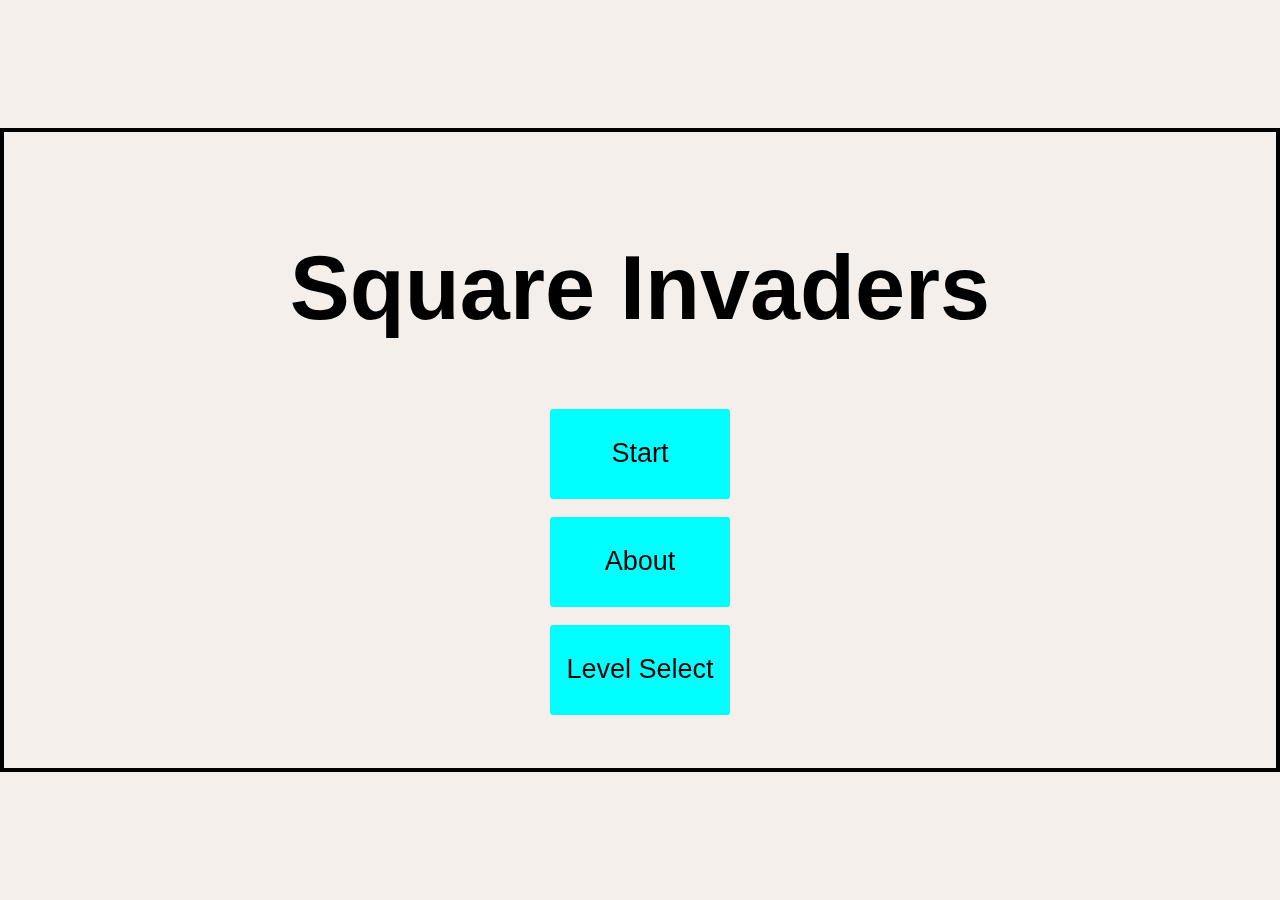
==== index.html @ 3f4d8379 "Merge branch 'main' of https://github.com/Hude06/BlockGame" ====
<!DOCTYPE html>

<html lang="en">

<head>

    <meta charset="UTF-8">
    <meta name="viewport" content="width=device-width, initial-scale=1.0">

    <link rel="preconnect" href="https://fonts.googleapis.com">
    <link rel="preconnect" href="https://fonts.gstatic.com" crossorigin>
    <link href="https://fonts.googleapis.com/css2?family=Lato&display=swap" rel="stylesheet"> 
    <title>RPG</title>
    <h1 id = "time">0</h1>
    <link rel="stylesheet" type="text/css" href="style.css" /> 

</head>

<body>

    <div id = "fullscreen">
        <canvas id = "canvas" width="1600" height="800"></canvas>

        <div id="menu">

            <h1 id ="h1">Square Invaders</h1>
            <button id = "Start">Start</button>
            <button id = "About">About</button>
            <button id = "LevelSeletorButton">Level Select</button>

        </div>
        <div id = "LevelSelector">

        </div>
    </div>
    <script type = "module" src="Game.js"></script>

</body>

</html>
---- style.css ----
body {
    background-color:   #f5efeb  ;
}
button {
    z-index: 1;
    font-size: 3vmin;
    border: 0px;
    border-radius: 3px;
    width: 20vmin;
    height: 10vmin;
    background-color: aqua;
    margin: 1vmin;
}
#menu {
    visibility: visible;
    position: absolute;
    display: flex;
    flex-direction: column;
    align-items: center;
}
#time {
    font-family: 'Open Sans', sans-serif;
    font-size: 8vmin;
    visibility: hidden;
    text-align: center;
    z-index: 1;
}
#h1 {
    font-family: 'Open Sans', sans-serif;
    font-size: 10vmin;
}
canvas{
    visibility: visible;
    border: 4px solid rgb(0, 0, 0);
    padding-left: 0;
    padding-right: 0;
    display: block;
    overflow: hidden;
    object-fit: contain;
    max-width: 100%;
    max-height: 100%;
}
#fullscreen
 {
    position: fixed;
    top: 0;
    right: 0;
    bottom: 0;
    left: 0;
    display: flex;
    justify-content: center;
    align-items: center;
}
#deathScreen {
    visibility: hidden;
}
#LevelSelector {
    position: absolute;
    z-index: 1;
    visibility: hidden;
    top: 25%;
    left: 50%;
    transform: translate(-50%, -25%);
    display: flex;
    flex-direction: column;
    align-items: center;
}
#Level1 {
    top: 200px;
}
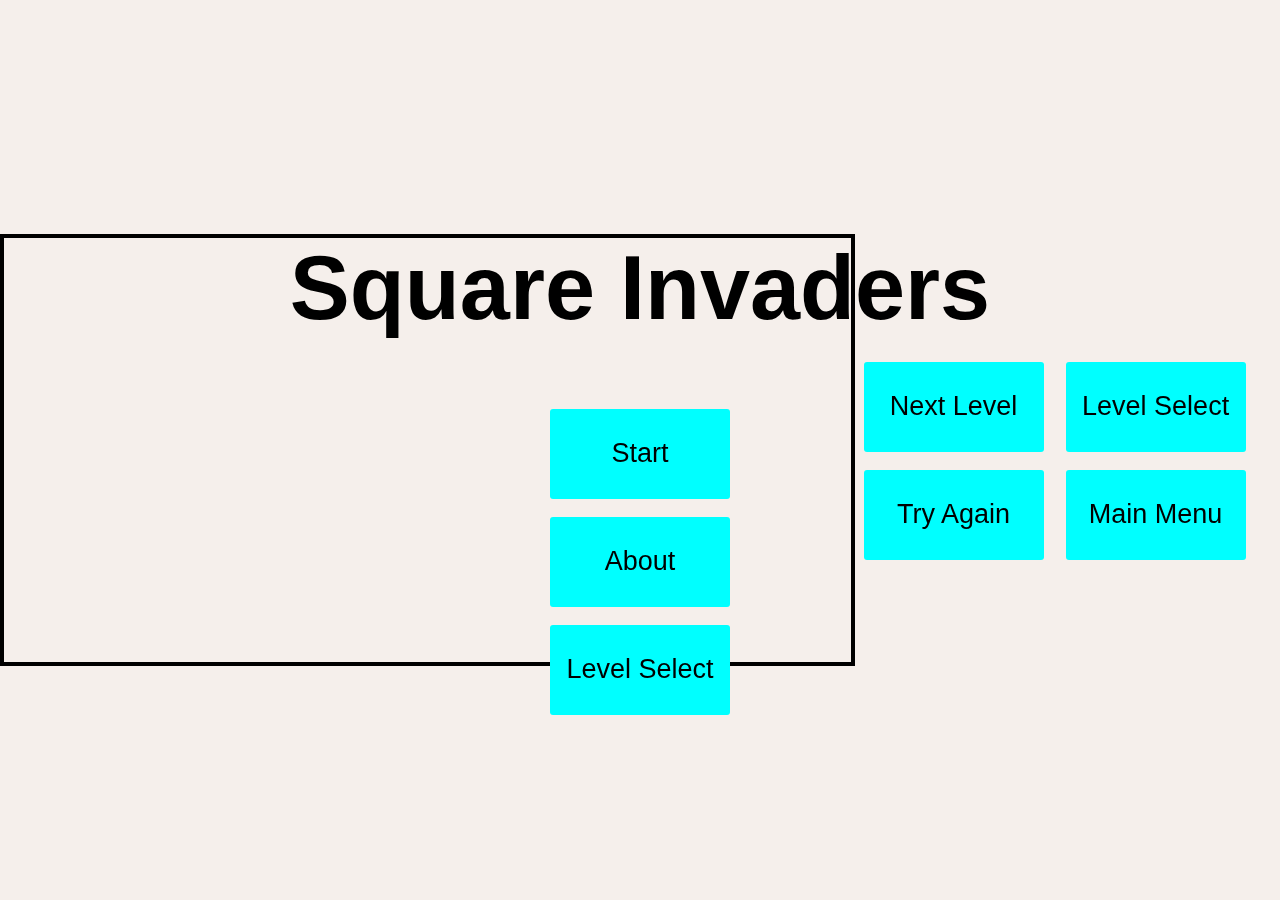
==== commit 3882670b: "comit" ====
--- a/index.html
+++ b/index.html
@@ -32,6 +32,14 @@
         <div id = "LevelSelector">
 
         </div>
+
+        <div id="winScreen">
+            <h1></h1>
+            <button id="nlbtn">Next Level</button>
+            <button id="lsbtn">Level Select</button>
+            <button id="tabtn">Try Again</button>
+            <button id="mmbtn">Main Menu</button>
+        </div>
     </div>
     <script type = "module" src="Game.js"></script>
 
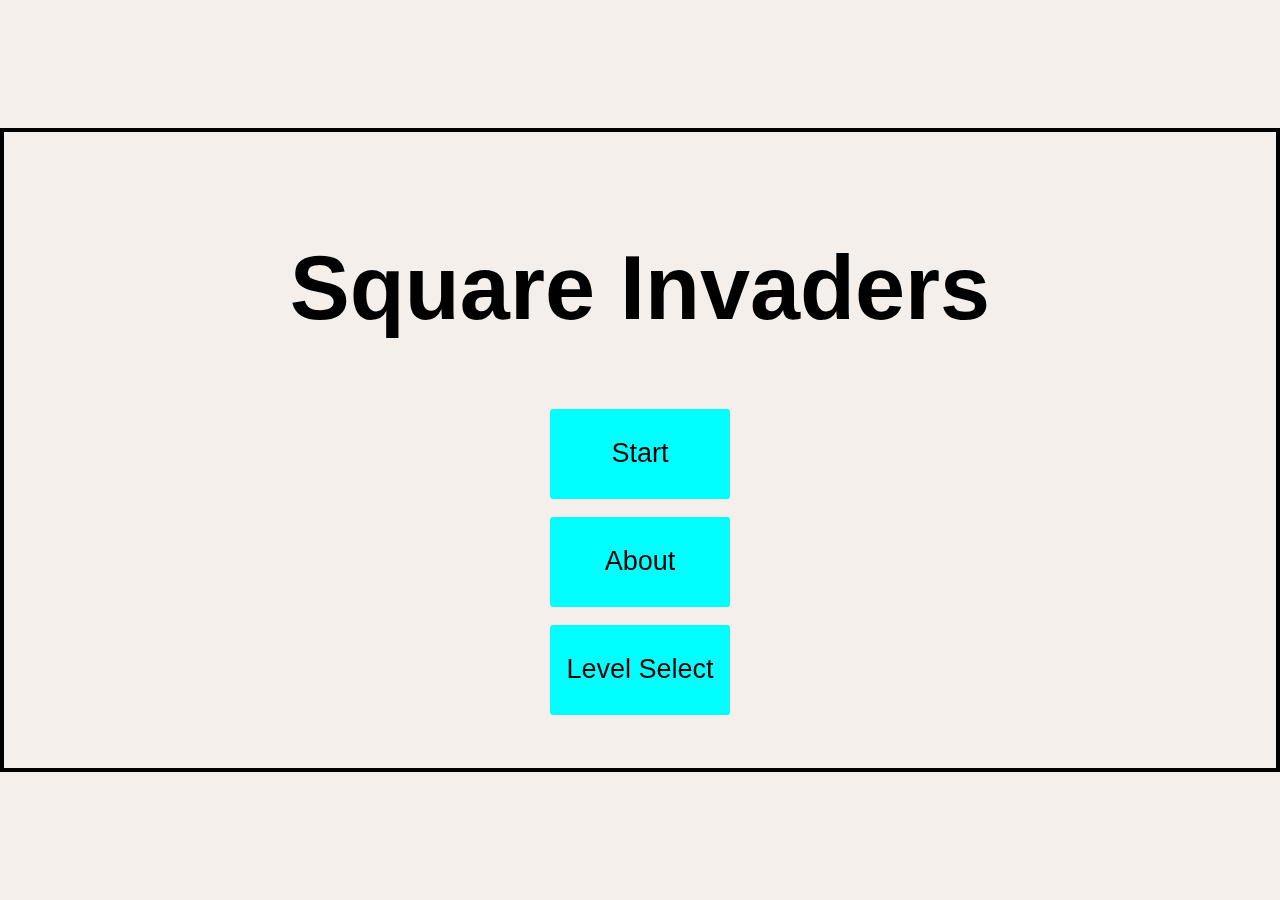
==== commit 6fba30a0: "Changed title" ====
--- a/index.html
+++ b/index.html
@@ -10,7 +10,7 @@
     <link rel="preconnect" href="https://fonts.googleapis.com">
     <link rel="preconnect" href="https://fonts.gstatic.com" crossorigin>
     <link href="https://fonts.googleapis.com/css2?family=Lato&display=swap" rel="stylesheet"> 
-    <title>RPG</title>
+    <title>Square Invaders</title>
     <h1 id = "time">0</h1>
     <link rel="stylesheet" type="text/css" href="style.css" /> 
 
--- a/style.css
+++ b/style.css
@@ -67,4 +67,9 @@
 }
 #Level1 {
     top: 200px;
+}
+#winScreen {
+    position: absolute;
+    z-index: 1;
+    visibility: hidden;
 }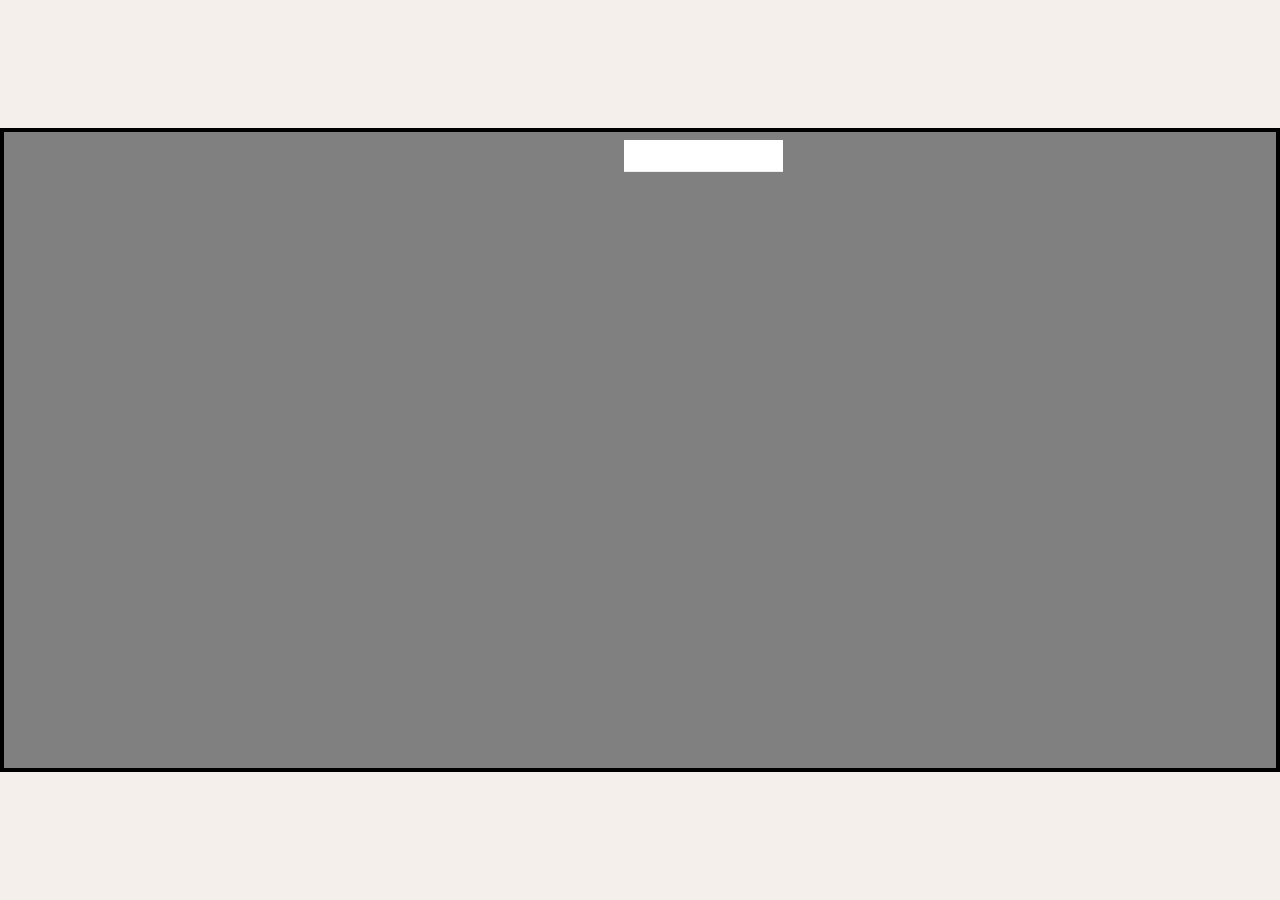
==== commit 43ef226b: "Adding Mouse and button" ====
--- a/index.html
+++ b/index.html
@@ -20,14 +20,15 @@
 
     <div id = "fullscreen">
         <canvas id = "canvas" width="1600" height="800"></canvas>
-
+        <h2 id = "frags">Shards: 0</h2>
         <div id="menu">
-
             <h1 id ="h1">Square Invaders</h1>
             <button id = "Start">Start</button>
             <button id = "About">About</button>
-            <button id = "LevelSeletorButton">Level Select</button>
-
+            <button id = "LevelSelectorButton">Level Select</button>
+            <button id = "StoreButton">Store</button>
+        </div>
+        <div id = "Store">
         </div>
         <div id = "LevelSelector">
 
--- a/style.css
+++ b/style.css
@@ -1,5 +1,9 @@
 body {
     background-color:   #f5efeb  ;
+}
+#Store {
+    visibility: hidden;
+
 }
 button {
     z-index: 1;
@@ -10,6 +14,11 @@
     height: 10vmin;
     background-color: aqua;
     margin: 1vmin;
+}
+#frags {
+    position: absolute;
+    left: 4%;
+    top: 2%;
 }
 #menu {
     visibility: visible;
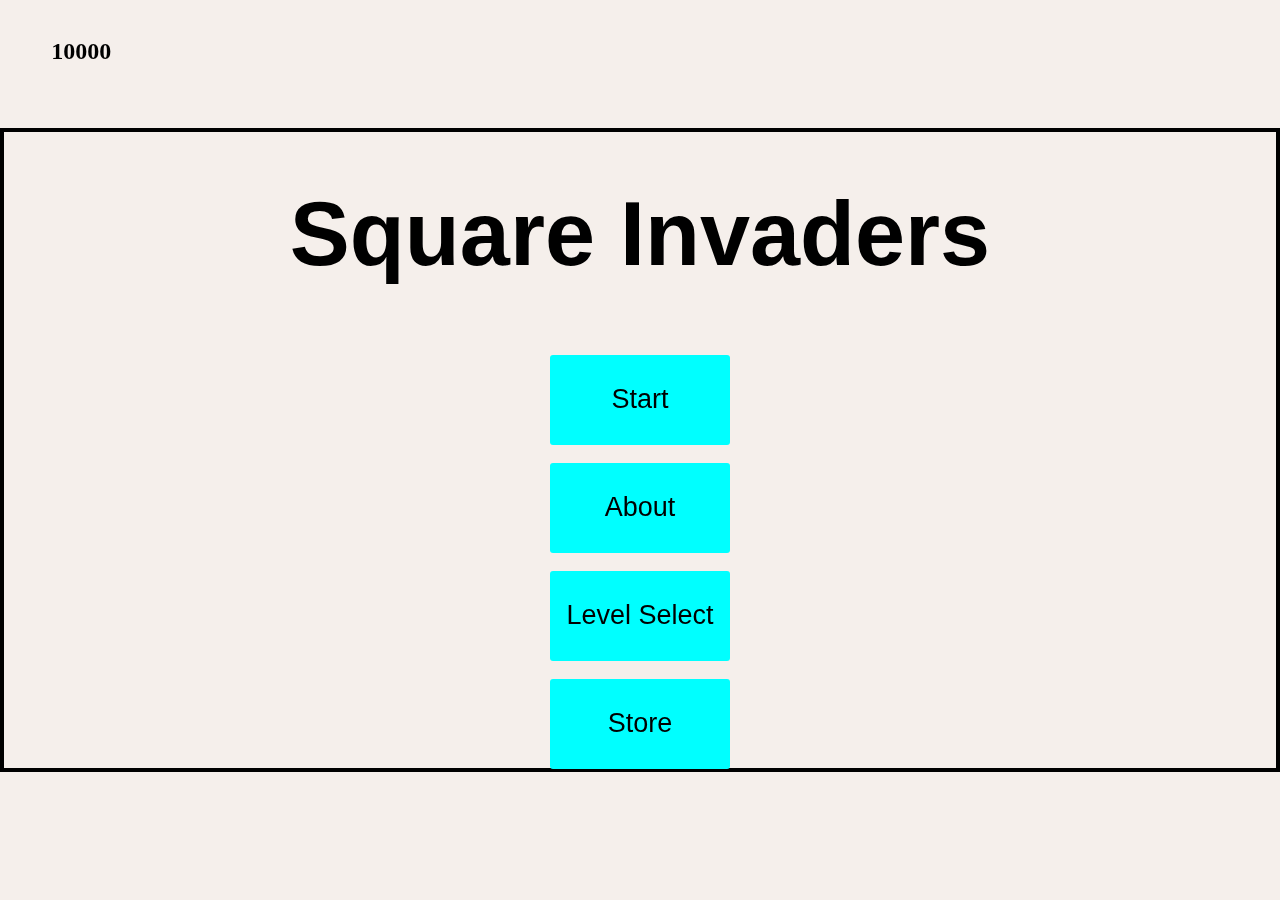
==== commit 9ef0c6f4: "Adding Store" ====
--- a/index.html
+++ b/index.html
@@ -33,14 +33,6 @@
         <div id = "LevelSelector">
 
         </div>
-
-        <div id="winScreen">
-            <h1></h1>
-            <button id="nlbtn">Next Level</button>
-            <button id="lsbtn">Level Select</button>
-            <button id="tabtn">Try Again</button>
-            <button id="mmbtn">Main Menu</button>
-        </div>
     </div>
     <script type = "module" src="Game.js"></script>
 
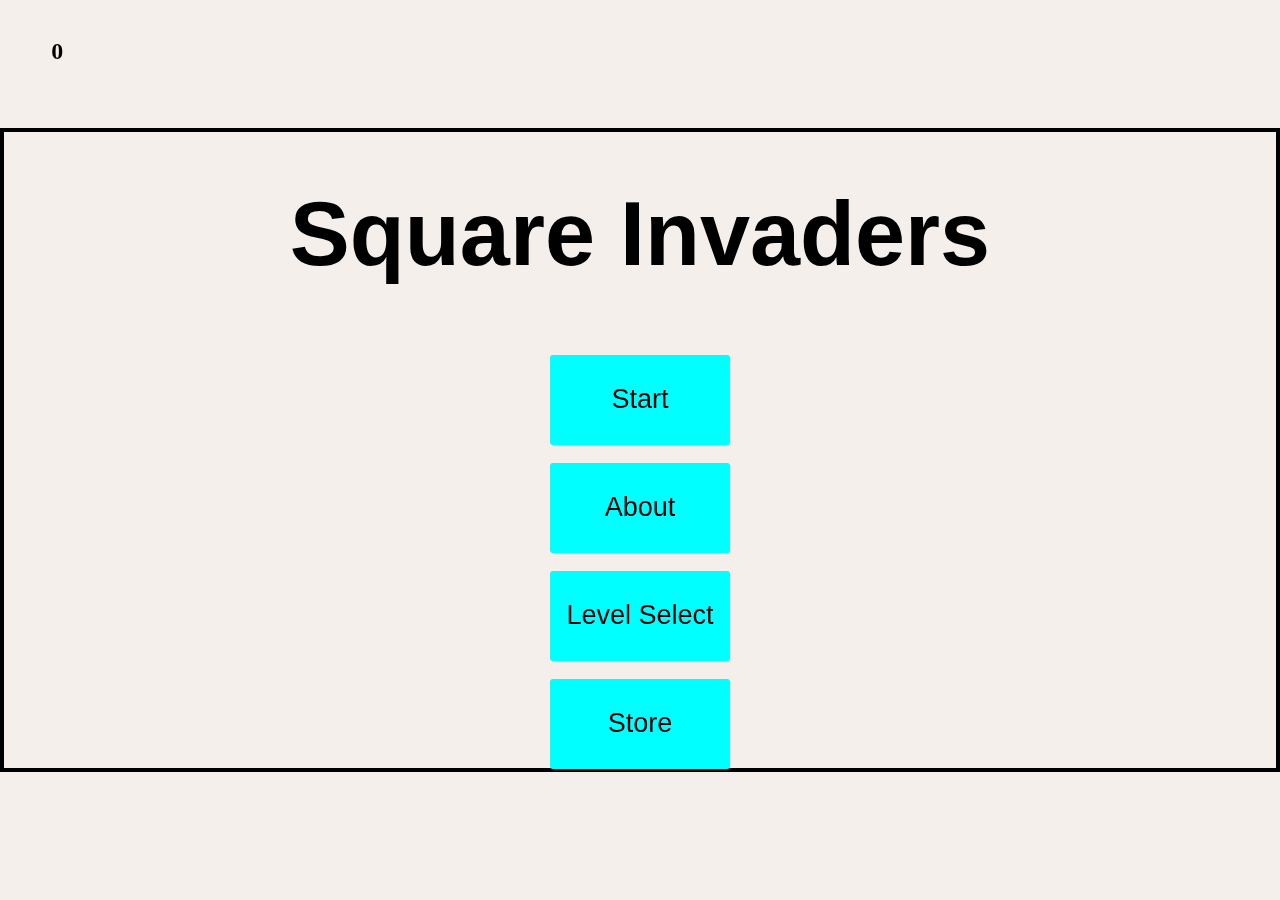
==== commit bb0db268: "Orginizing code" ====
--- a/index.html
+++ b/index.html
@@ -1,23 +1,16 @@
 <!DOCTYPE html>
-
 <html lang="en">
-
 <head>
-
     <meta charset="UTF-8">
     <meta name="viewport" content="width=device-width, initial-scale=1.0">
-
     <link rel="preconnect" href="https://fonts.googleapis.com">
     <link rel="preconnect" href="https://fonts.gstatic.com" crossorigin>
     <link href="https://fonts.googleapis.com/css2?family=Lato&display=swap" rel="stylesheet"> 
     <title>Square Invaders</title>
     <h1 id = "time">0</h1>
     <link rel="stylesheet" type="text/css" href="style.css" /> 
-
 </head>
-
 <body>
-
     <div id = "fullscreen">
         <canvas id = "canvas" width="1600" height="800"></canvas>
         <h2 id = "frags">Shards: 0</h2>
@@ -31,10 +24,9 @@
         <div id = "Store">
         </div>
         <div id = "LevelSelector">
-
         </div>
     </div>
-    <script type = "module" src="Game.js"></script>
+    <script type = "module" src="./Src/Game.js"></script>
 
 </body>
 
